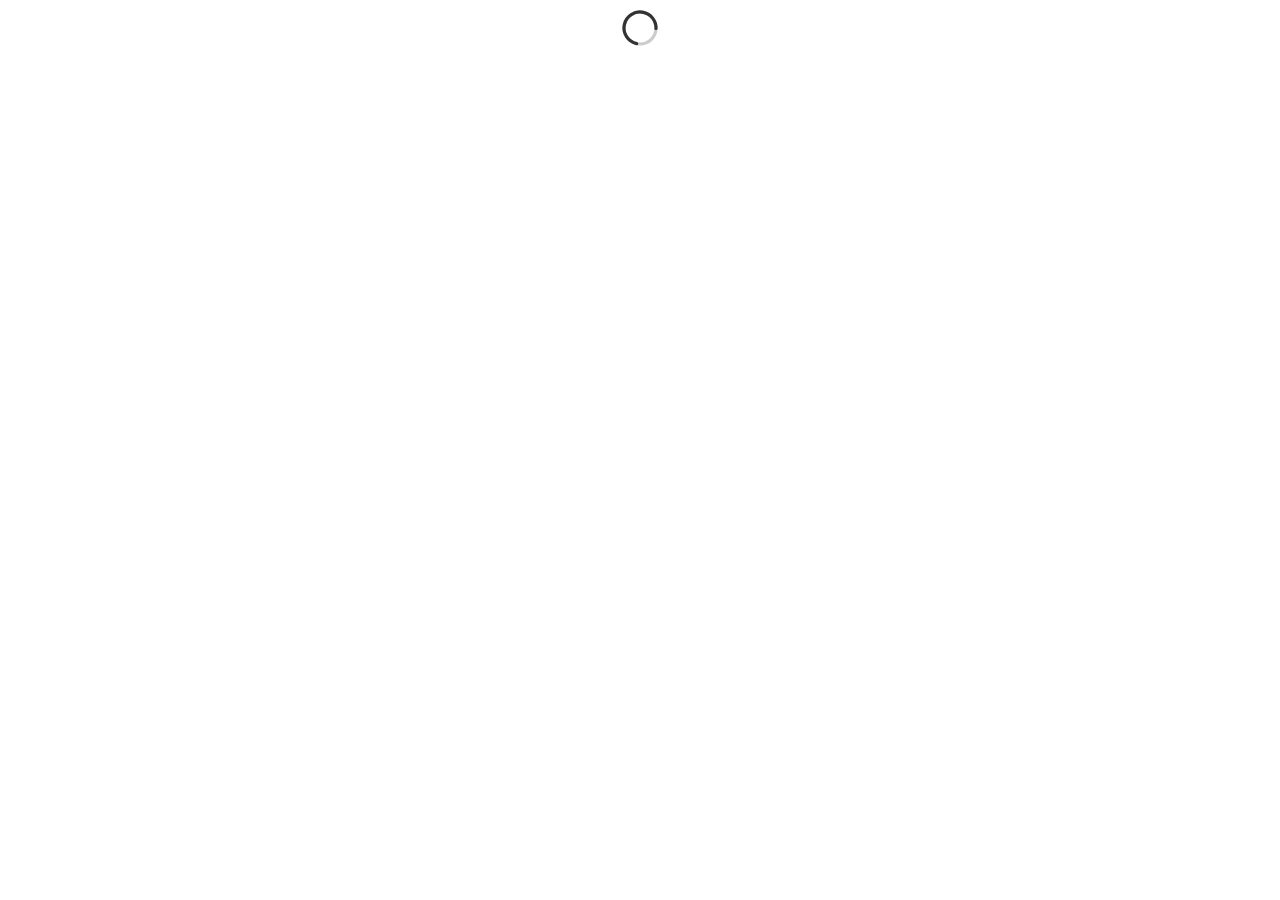
==== composeApp/src/webMain/resources/index.html @ 74ca337b "initial commit" ====
<!DOCTYPE html>
<html lang="en">
<head>
    <meta charset="UTF-8">
    <meta name="viewport" content="width=device-width, initial-scale=1.0">
    <title>Cognia</title>
    <link type="text/css" rel="stylesheet" href="styles.css">
</head>
<body style="text-align: center; align-content: center">
<svg xmlns="http://www.w3.org/2000/svg" width="40" height="40" viewBox="0 0 50 50" role="presentation">
    <circle cx="25" cy="25" r="20" stroke="#ccc" stroke-width="4" fill="none"/>
    <circle cx="25" cy="25" r="20" stroke="#333" stroke-width="4" fill="none" stroke-linecap="round"
            stroke-dasharray="90 125">
        <animateTransform attributeName="transform" type="rotate" from="0 25 25" to="360 25 25" dur="1s"
                          repeatCount="indefinite"/>
    </circle>
</svg>
<script type="application/javascript" src="composeApp.js"></script>
</body>
</html>
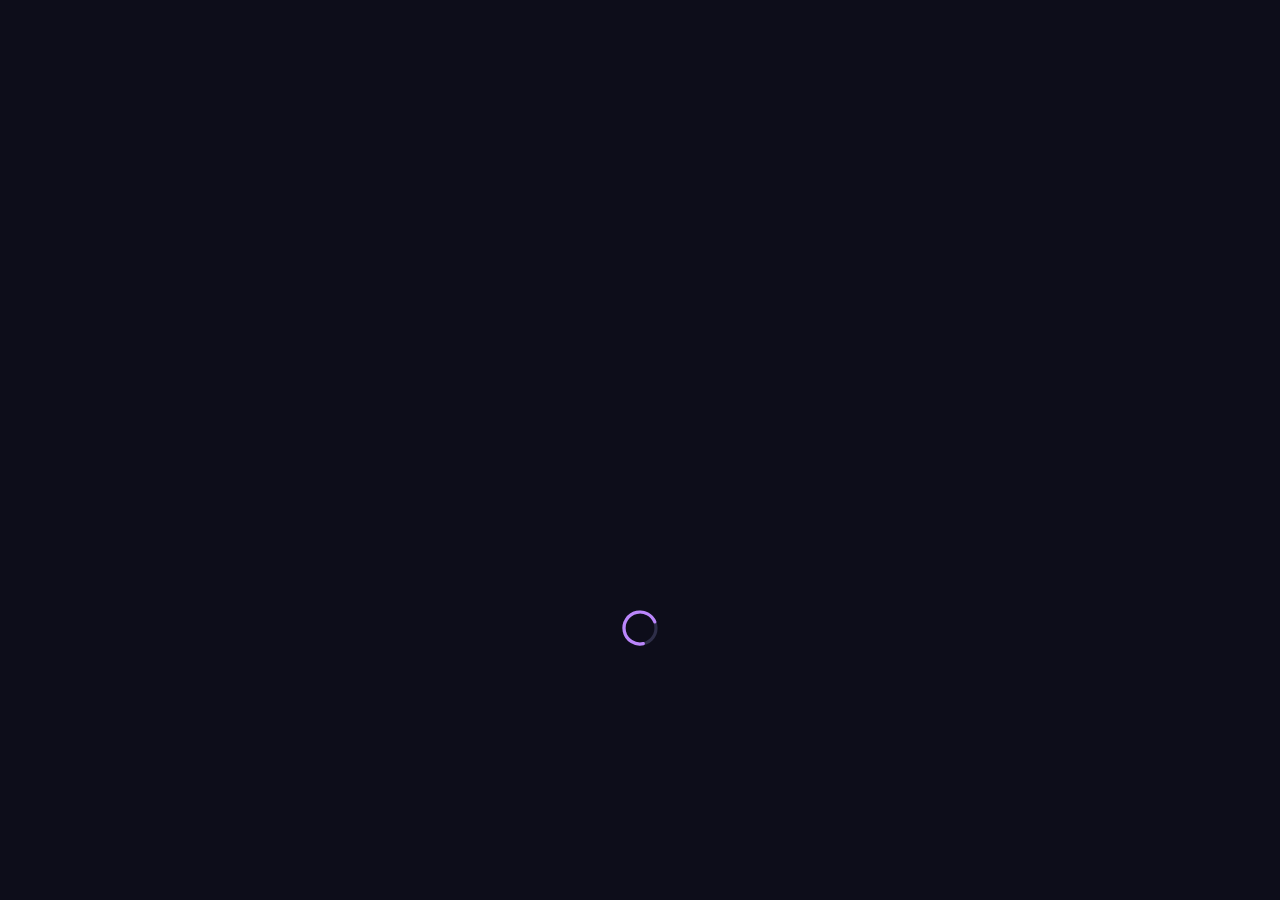
==== commit 55e9800f: "Ui Revamp" ====
--- a/composeApp/src/webMain/resources/index.html
+++ b/composeApp/src/webMain/resources/index.html
@@ -3,13 +3,15 @@
 <head>
     <meta charset="UTF-8">
     <meta name="viewport" content="width=device-width, initial-scale=1.0">
+    <meta name="theme-color" content="#0D0D1A">
+    <meta name="color-scheme" content="dark">
     <title>Cognia</title>
     <link type="text/css" rel="stylesheet" href="styles.css">
 </head>
 <body style="text-align: center; align-content: center">
 <svg xmlns="http://www.w3.org/2000/svg" width="40" height="40" viewBox="0 0 50 50" role="presentation">
-    <circle cx="25" cy="25" r="20" stroke="#ccc" stroke-width="4" fill="none"/>
-    <circle cx="25" cy="25" r="20" stroke="#333" stroke-width="4" fill="none" stroke-linecap="round"
+    <circle cx="25" cy="25" r="20" stroke="#2E2E48" stroke-width="4" fill="none"/>
+    <circle cx="25" cy="25" r="20" stroke="#BB86FC" stroke-width="4" fill="none" stroke-linecap="round"
             stroke-dasharray="90 125">
         <animateTransform attributeName="transform" type="rotate" from="0 25 25" to="360 25 25" dur="1s"
                           repeatCount="indefinite"/>
@@ -17,4 +19,4 @@
 </svg>
 <script type="application/javascript" src="composeApp.js"></script>
 </body>
-</html>+</html>
--- a/composeApp/src/webMain/resources/styles.css
+++ b/composeApp/src/webMain/resources/styles.css
@@ -0,0 +1,28 @@
+html, body {
+    width: 100%;
+    height: 100%;
+    margin: 0;
+    padding: 0;
+    overflow: hidden;
+    background-color: #0D0D1A;
+    color: #E6E1E5;
+    font-family: -apple-system, BlinkMacSystemFont, 'Segoe UI', Roboto, sans-serif;
+    -webkit-font-smoothing: antialiased;
+    -moz-osx-font-smoothing: grayscale;
+}
+
+/* Loading spinner styling */
+body > svg {
+    margin-top: 40vh;
+}
+body > svg circle:first-child {
+    stroke: #2E2E48;
+}
+body > svg circle:last-child {
+    stroke: #BB86FC;
+}
+
+/* Hide canvas scrollbar artifacts */
+canvas {
+    display: block;
+}
